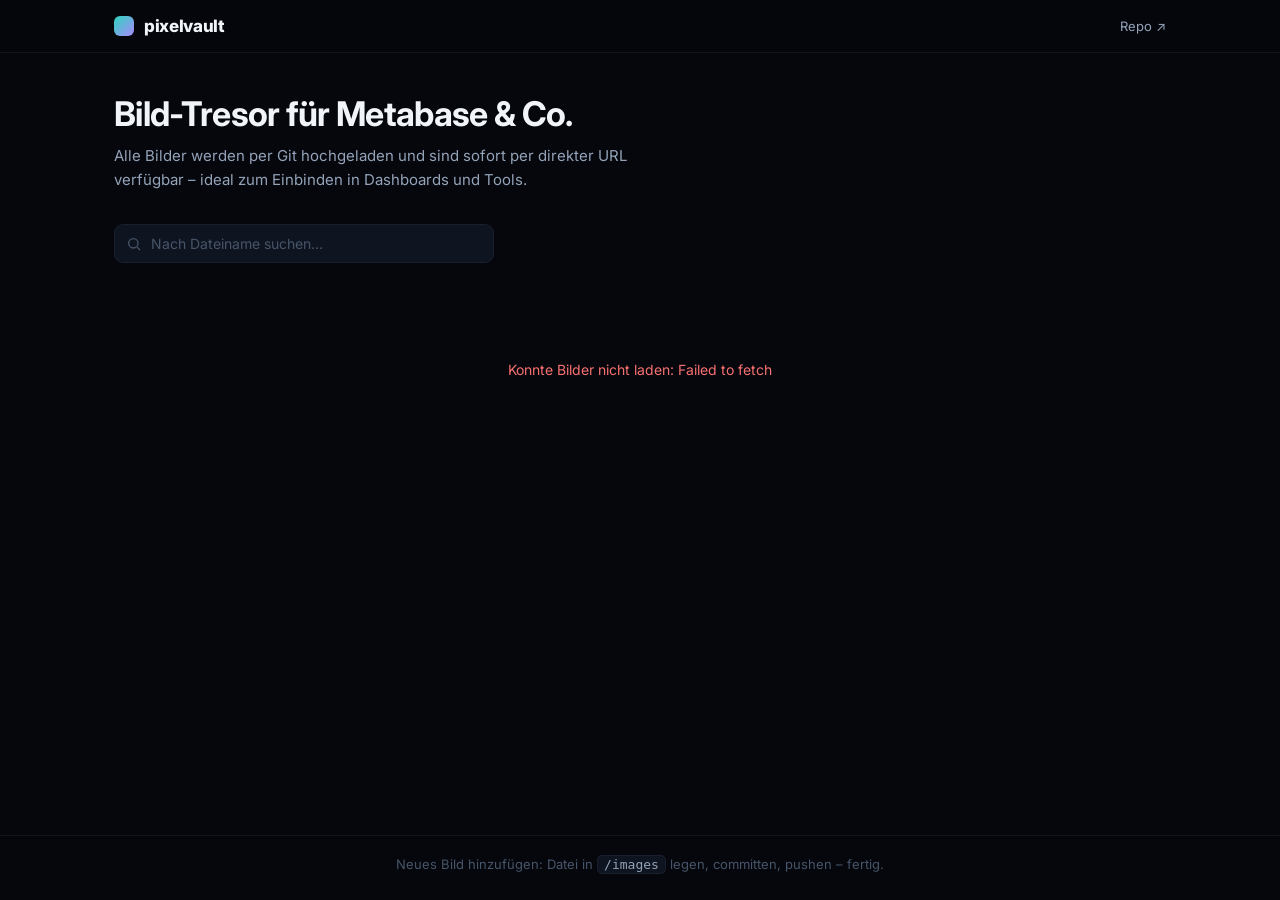
==== index.html @ 4d950f51 "Initial pixelvault gallery site" ====
<!doctype html>
<html lang="de">
<head>
<meta charset="utf-8">
<meta name="viewport" content="width=device-width, initial-scale=1">
<title>pixelvault</title>
<meta name="description" content="Private Bildergalerie zur Nutzung als Bild-CDN in Metabase & anderen Tools.">
<meta name="robots" content="noindex, nofollow">
<link rel="icon" href="data:,">
<link rel="preconnect" href="https://fonts.googleapis.com">
<link rel="preconnect" href="https://fonts.gstatic.com" crossorigin>
<link href="https://fonts.googleapis.com/css2?family=Inter:wght@400;500;600;700;800&display=swap" rel="stylesheet">
<link rel="stylesheet" href="style.css">
</head>
<body>
  <header class="topbar">
    <div class="topbar-inner">
      <div class="brand">
        <span class="brand-mark"></span>
        <span class="brand-name">pixelvault</span>
      </div>
      <a class="repo-link" href="https://github.com/Freemoser/pixelvault" target="_blank" rel="noopener">Repo &#8599;</a>
    </div>
  </header>

  <main>
    <section class="hero">
      <h1>Bild-Tresor f&uuml;r Metabase &amp; Co.</h1>
      <p class="hero-sub">Alle Bilder werden per Git hochgeladen und sind sofort per direkter URL verf&uuml;gbar &ndash; ideal zum Einbinden in Dashboards und Tools.</p>
    </section>

    <section class="toolbar">
      <div class="search-wrap">
        <svg class="search-icon" width="16" height="16" viewBox="0 0 24 24" fill="none" stroke="currentColor" stroke-width="2"><circle cx="11" cy="11" r="7"/><line x1="21" y1="21" x2="16.65" y2="16.65"/></svg>
        <input id="search" type="text" placeholder="Nach Dateiname suchen&hellip;" autocomplete="off">
      </div>
      <div class="stats" id="stats">l&auml;dt&hellip;</div>
    </section>

    <section id="grid" class="grid" aria-live="polite"></section>
    <p id="empty" class="empty hidden">Keine Bilder gefunden.</p>
    <p id="error" class="error hidden"></p>
  </main>

  <footer>
    <p>Neues Bild hinzuf&uuml;gen: Datei in <code>/images</code> legen, committen, pushen &ndash; fertig.</p>
  </footer>

  <div id="toast" class="toast"></div>

  <script src="script.js"></script>
</body>
</html>
---- style.css ----
:root {
  --bg-primary: #05070d;
  --bg-surface: #0a0e18;
  --bg-card: #0e1420;
  --bg-elevated: #151d2e;
  --text-primary: #f1f5f9;
  --text-secondary: #94a3b8;
  --text-muted: #64748b;
  --text-dim: #475569;
  --accent: #2dd4bf;
  --accent-bright: #5eead4;
  --accent-dim: #14b8a6;
  --accent-glow: rgba(45, 212, 191, 0.12);
  --violet: #a78bfa;
  --border: rgba(148, 163, 184, 0.08);
  --border-hover: rgba(45, 212, 191, 0.35);
  --radius: 12px;
}

* { box-sizing: border-box; }

html, body {
  margin: 0;
  padding: 0;
  background: var(--bg-primary);
  color: var(--text-primary);
  font-family: "Inter", -apple-system, "system-ui", "Segoe UI", sans-serif;
  -webkit-font-smoothing: antialiased;
}

body {
  min-height: 100vh;
  display: flex;
  flex-direction: column;
}

a { color: var(--accent); text-decoration: none; }
a:hover { color: var(--accent-bright); }

.topbar {
  position: sticky;
  top: 0;
  z-index: 10;
  background: rgba(5, 7, 13, 0.72);
  backdrop-filter: blur(10px);
  border-bottom: 1px solid var(--border);
}

.topbar-inner {
  max-width: 1100px;
  margin: 0 auto;
  padding: 16px 24px;
  display: flex;
  align-items: center;
  justify-content: space-between;
}

.brand { display: flex; align-items: center; gap: 10px; }
.brand-mark {
  width: 20px;
  height: 20px;
  border-radius: 6px;
  background: linear-gradient(135deg, var(--accent), var(--violet));
  flex-shrink: 0;
}
.brand-name { font-weight: 800; letter-spacing: -0.02em; font-size: 17px; }
.repo-link { font-size: 13px; color: var(--text-secondary); }
.repo-link:hover { color: var(--accent); }

main {
  flex: 1;
  max-width: 1100px;
  width: 100%;
  margin: 0 auto;
  padding: 40px 24px 24px;
}

.hero { margin-bottom: 32px; }
.hero h1 {
  font-size: clamp(24px, 4vw, 34px);
  font-weight: 700;
  letter-spacing: -0.02em;
  margin: 0 0 10px;
}
.hero-sub {
  color: var(--text-secondary);
  font-size: 15px;
  max-width: 560px;
  line-height: 1.6;
  margin: 0;
}

.toolbar {
  display: flex;
  align-items: center;
  justify-content: space-between;
  gap: 16px;
  margin-bottom: 24px;
  flex-wrap: wrap;
}

.search-wrap {
  position: relative;
  flex: 1;
  min-width: 220px;
  max-width: 380px;
}
.search-icon {
  position: absolute;
  left: 12px;
  top: 50%;
  transform: translateY(-50%);
  color: var(--text-dim);
}
#search {
  width: 100%;
  background: var(--bg-card);
  border: 1px solid var(--border);
  border-radius: 9px;
  padding: 10px 12px 10px 36px;
  color: var(--text-primary);
  font-size: 14px;
  font-family: inherit;
  transition: border-color 0.15s ease;
}
#search:focus {
  outline: none;
  border-color: var(--border-hover);
}
#search::placeholder { color: var(--text-dim); }

.stats { color: var(--text-muted); font-size: 13px; white-space: nowrap; }

.grid {
  display: grid;
  grid-template-columns: repeat(auto-fill, minmax(200px, 1fr));
  gap: 16px;
}

.card {
  background: var(--bg-card);
  border: 1px solid var(--border);
  border-radius: var(--radius);
  overflow: hidden;
  display: flex;
  flex-direction: column;
  transition: border-color 0.15s ease, transform 0.15s ease;
}
.card:hover {
  border-color: var(--border-hover);
  transform: translateY(-2px);
}

.card-thumb {
  aspect-ratio: 4 / 3;
  background:
    linear-gradient(45deg, var(--bg-elevated) 25%, transparent 25%) 0 0/16px 16px,
    linear-gradient(-45deg, var(--bg-elevated) 25%, transparent 25%) 0 0/16px 16px,
    linear-gradient(45deg, transparent 75%, var(--bg-elevated) 75%) 0 0/16px 16px,
    linear-gradient(-45deg, transparent 75%, var(--bg-elevated) 75%) 0 0/16px 16px,
    var(--bg-surface);
  display: flex;
  align-items: center;
  justify-content: center;
  overflow: hidden;
}
.card-thumb img {
  width: 100%;
  height: 100%;
  object-fit: contain;
  display: block;
}

.card-body {
  padding: 10px 12px;
  display: flex;
  align-items: center;
  gap: 8px;
  border-top: 1px solid var(--border);
}
.card-name {
  flex: 1;
  min-width: 0;
  font-size: 12.5px;
  color: var(--text-secondary);
  white-space: nowrap;
  overflow: hidden;
  text-overflow: ellipsis;
  font-family: ui-monospace, "SF Mono", Menlo, monospace;
}
.card-copy {
  flex-shrink: 0;
  background: var(--bg-elevated);
  border: 1px solid var(--border);
  color: var(--text-primary);
  border-radius: 7px;
  padding: 6px 10px;
  font-size: 12px;
  font-weight: 600;
  cursor: pointer;
  font-family: inherit;
  transition: background 0.15s ease, border-color 0.15s ease, color 0.15s ease;
}
.card-copy:hover {
  border-color: var(--border-hover);
  color: var(--accent-bright);
}
.card-copy.copied {
  background: var(--accent-glow);
  border-color: var(--accent);
  color: var(--accent-bright);
}

.empty, .error {
  text-align: center;
  color: var(--text-muted);
  padding: 60px 0;
  font-size: 14px;
}
.error { color: #f87171; }
.hidden { display: none; }

footer {
  border-top: 1px solid var(--border);
  padding: 20px 24px 28px;
  text-align: center;
}
footer p {
  color: var(--text-dim);
  font-size: 13px;
  margin: 0;
}
footer code {
  background: var(--bg-card);
  border: 1px solid var(--border);
  border-radius: 5px;
  padding: 1px 6px;
  font-family: ui-monospace, "SF Mono", Menlo, monospace;
  color: var(--text-secondary);
}

.toast {
  position: fixed;
  bottom: 24px;
  left: 50%;
  transform: translate(-50%, 16px);
  background: var(--bg-elevated);
  border: 1px solid var(--border-hover);
  color: var(--text-primary);
  padding: 10px 18px;
  border-radius: 9px;
  font-size: 13px;
  font-weight: 500;
  opacity: 0;
  pointer-events: none;
  transition: opacity 0.2s ease, transform 0.2s ease;
  box-shadow: 0 8px 24px rgba(0,0,0,0.4);
}
.toast.show {
  opacity: 1;
  transform: translate(-50%, 0);
}
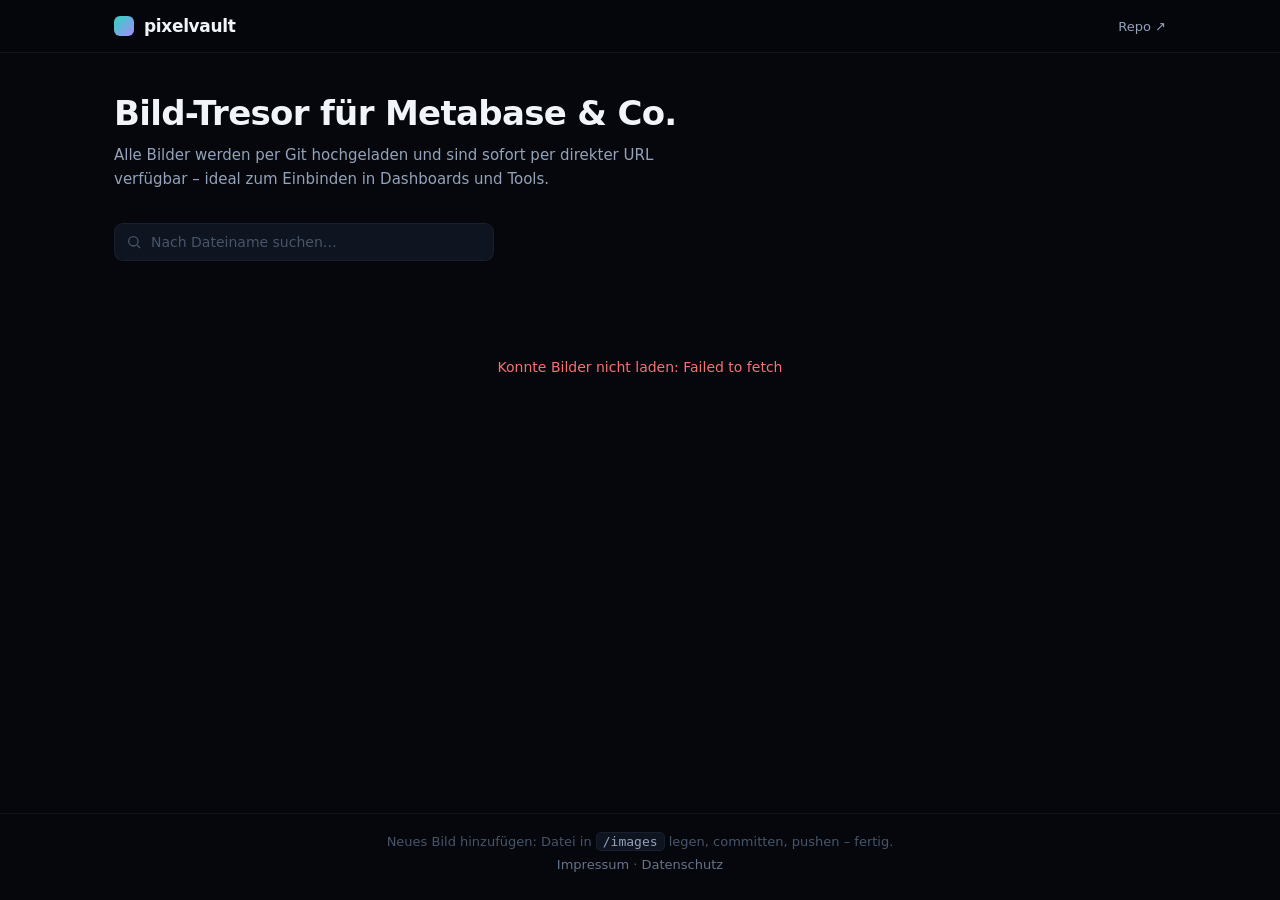
==== commit 2b542295: "Favicon, legal pages, no Google Fonts, and a check that keeps it that way The site had no favicon: t" ====
--- a/index.html
+++ b/index.html
@@ -5,11 +5,17 @@
 <meta name="viewport" content="width=device-width, initial-scale=1">
 <title>pixelvault</title>
 <meta name="description" content="Private Bildergalerie zur Nutzung als Bild-CDN in Metabase & anderen Tools.">
-<meta name="robots" content="noindex, nofollow">
-<link rel="icon" href="data:,">
-<link rel="preconnect" href="https://fonts.googleapis.com">
-<link rel="preconnect" href="https://fonts.gstatic.com" crossorigin>
-<link href="https://fonts.googleapis.com/css2?family=Inter:wght@400;500;600;700;800&display=swap" rel="stylesheet">
+<meta name="robots" content="noindex, nofollow, noarchive, noimageindex, nosnippet">
+<meta name="googlebot" content="noindex, nofollow, noarchive, noimageindex, nosnippet">
+<link rel="icon" href="favicon.svg" type="image/svg+xml">
+<link rel="icon" href="favicon-96.png" sizes="96x96" type="image/png">
+<link rel="icon" href="favicon-32.png" sizes="32x32" type="image/png">
+<link rel="icon" href="favicon.ico" sizes="48x48">
+<link rel="apple-touch-icon" href="apple-touch-icon.png">
+<!-- Keine Schrift vom Google-Fonts-Server: Das übertrug bei jedem Aufruf die
+     IP-Adresse ohne Einwilligung an Google. Die Schriftliste in style.css nimmt
+     Inter, wenn lokal installiert, sonst die Systemschrift. -->
+
 <link rel="stylesheet" href="style.css">
 </head>
 <body>
@@ -19,7 +25,7 @@
         <span class="brand-mark"></span>
         <span class="brand-name">pixelvault</span>
       </div>
-      <a class="repo-link" href="https://github.com/Freemoser/pixelvault" target="_blank" rel="noopener">Repo &#8599;</a>
+      <a class="repo-link" href="https://github.com/freimoser/pixelvault" target="_blank" rel="noopener">Repo &#8599;</a>
     </div>
   </header>
 
@@ -44,10 +50,16 @@
 
   <footer>
     <p>Neues Bild hinzuf&uuml;gen: Datei in <code>/images</code> legen, committen, pushen &ndash; fertig.</p>
+    <p class="legal"><a href="impressum.html">Impressum</a> &middot; <a href="datenschutz.html">Datenschutz</a></p>
   </footer>
 
   <div id="toast" class="toast"></div>
 
+  <div id="lightbox" class="lightbox">
+    <button class="lightbox-close" id="lightbox-close" type="button" aria-label="Schlie&szlig;en">&times;</button>
+    <img id="lightbox-img" src="" alt="">
+  </div>
+
   <script src="script.js"></script>
 </body>
 </html>
--- a/style.css
+++ b/style.css
@@ -260,3 +260,100 @@
   opacity: 1;
   transform: translate(-50%, 0);
 }
+
+.card-thumb { cursor: zoom-in; }
+
+.lightbox {
+  position: fixed;
+  inset: 0;
+  z-index: 100;
+  background: rgba(5, 7, 13, 0.92);
+  backdrop-filter: blur(6px);
+  display: flex;
+  align-items: center;
+  justify-content: center;
+  padding: 40px;
+  opacity: 0;
+  visibility: hidden;
+  pointer-events: none;
+  /* visibility flips instantly (0s); only the delay differs, so the panel is
+     never dependent on a transition actually running to become visible. */
+  transition: opacity 0.18s ease, visibility 0s linear 0.18s;
+}
+.lightbox.show {
+  opacity: 1;
+  visibility: visible;
+  pointer-events: auto;
+  transition: opacity 0.18s ease, visibility 0s linear 0s;
+}
+.lightbox img {
+  max-width: 100%;
+  max-height: 100%;
+  border-radius: 8px;
+  box-shadow: 0 20px 60px rgba(0, 0, 0, 0.5);
+}
+.lightbox-close {
+  position: absolute;
+  top: 20px;
+  right: 24px;
+  width: 40px;
+  height: 40px;
+  border-radius: 50%;
+  background: var(--bg-elevated);
+  border: 1px solid var(--border);
+  color: var(--text-primary);
+  font-size: 24px;
+  line-height: 1;
+  cursor: pointer;
+  display: flex;
+  align-items: center;
+  justify-content: center;
+  transition: border-color 0.15s ease, color 0.15s ease;
+}
+.lightbox-close:hover {
+  border-color: var(--border-hover);
+  color: var(--accent-bright);
+}
+
+/* --- Rechtsseiten & Footer-Links ----------------------------------------- */
+footer p.legal { margin-top: 8px; }
+footer p.legal a { color: var(--text-muted); }
+footer p.legal a:hover { color: var(--accent); }
+
+.doc { max-width: 680px; }
+.doc h1 {
+  font-size: clamp(24px, 4vw, 30px);
+  font-weight: 700;
+  letter-spacing: -0.02em;
+  margin: 0 0 24px;
+}
+.doc h2 {
+  font-size: 16px;
+  font-weight: 600;
+  margin: 28px 0 8px;
+  color: var(--text-primary);
+}
+.doc p, .doc li {
+  color: var(--text-secondary);
+  font-size: 14.5px;
+  line-height: 1.7;
+  margin: 0 0 10px;
+}
+.doc ul { padding-left: 20px; margin: 0 0 10px; }
+.doc .summary {
+  background: var(--bg-card);
+  border: 1px solid var(--border);
+  border-left: 3px solid var(--accent);
+  border-radius: 9px;
+  padding: 14px 16px;
+  margin-bottom: 8px;
+}
+.doc .summary p { margin: 0; color: var(--text-primary); }
+.doc .stand { color: var(--text-dim); font-size: 12.5px; margin-top: 32px; }
+.back-link { display: inline-block; font-size: 13px; color: var(--text-secondary); margin-bottom: 20px; }
+.back-link:hover { color: var(--accent); }
+
+/* Abschnittsnummern per Zähler, nie von Hand: Kommt ein Abschnitt dazu oder
+   fällt weg, stimmt die Zählung trotzdem. */
+.doc.numbered { counter-reset: abschnitt; }
+.doc.numbered h2::before { counter-increment: abschnitt; content: counter(abschnitt) ". "; }
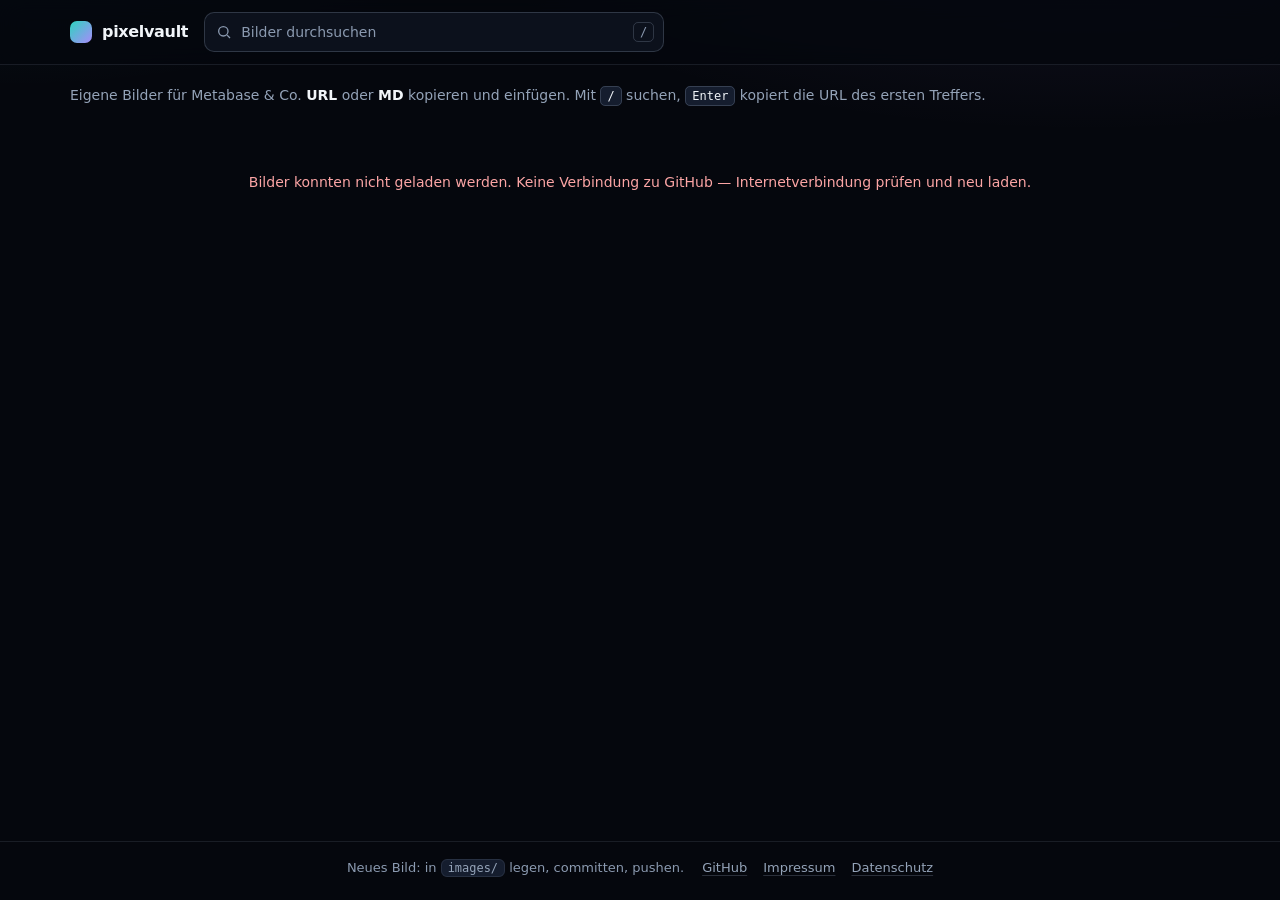
==== commit dc88fe96: "Simplify and redesign the gallery, and fix the SEO audit findings Redesign, without dropping a funct" ====
--- a/index.html
+++ b/index.html
@@ -4,62 +4,74 @@
 <meta charset="utf-8">
 <meta name="viewport" content="width=device-width, initial-scale=1">
 <title>pixelvault</title>
-<meta name="description" content="Private Bildergalerie zur Nutzung als Bild-CDN in Metabase & anderen Tools.">
+<meta name="description" content="Private Bildergalerie: eigene Bilder als URL oder Markdown kopieren und in Metabase & anderen Tools einbinden.">
 <meta name="robots" content="noindex, nofollow, noarchive, noimageindex, nosnippet">
 <meta name="googlebot" content="noindex, nofollow, noarchive, noimageindex, nosnippet">
+<meta name="theme-color" content="#05070d">
 <link rel="icon" href="favicon.svg" type="image/svg+xml">
 <link rel="icon" href="favicon-96.png" sizes="96x96" type="image/png">
 <link rel="icon" href="favicon-32.png" sizes="32x32" type="image/png">
 <link rel="icon" href="favicon.ico" sizes="48x48">
 <link rel="apple-touch-icon" href="apple-touch-icon.png">
+<!-- Die Bildliste kommt von api.github.com (per fetch, daher crossorigin), die
+     Großansicht von raw.githubusercontent.com. Die Verbindung vorab aufzubauen
+     spart laut Lighthouse rund 300 ms. -->
+<link rel="preconnect" href="https://api.github.com" crossorigin>
+<link rel="preconnect" href="https://raw.githubusercontent.com">
 <!-- Keine Schrift vom Google-Fonts-Server: Das übertrug bei jedem Aufruf die
-     IP-Adresse ohne Einwilligung an Google. Die Schriftliste in style.css nimmt
-     Inter, wenn lokal installiert, sonst die Systemschrift. -->
-
-<link rel="stylesheet" href="style.css">
+     IP-Adresse ohne Einwilligung an Google. Die Schriftliste nimmt Inter, wenn
+     lokal installiert, sonst die Systemschrift. -->
+<link rel="stylesheet" href="style.css?v=dev">
 </head>
 <body>
-  <header class="topbar">
-    <div class="topbar-inner">
-      <div class="brand">
-        <span class="brand-mark"></span>
-        <span class="brand-name">pixelvault</span>
-      </div>
-      <a class="repo-link" href="https://github.com/freimoser/pixelvault" target="_blank" rel="noopener">Repo &#8599;</a>
+  <header class="bar">
+    <div class="bar-inner">
+      <a class="brand" href="./">
+        <span class="brand-mark" aria-hidden="true"></span>
+        <h1 class="brand-name">pixelvault</h1>
+      </a>
+      <label class="search">
+        <svg width="16" height="16" viewBox="0 0 24 24" fill="none" stroke="currentColor" stroke-width="2" aria-hidden="true"><circle cx="11" cy="11" r="7"/><line x1="21" y1="21" x2="16.65" y2="16.65"/></svg>
+        <input id="search" type="search" placeholder="Bilder durchsuchen" aria-label="Bilder nach Dateiname durchsuchen" autocomplete="off" spellcheck="false">
+        <kbd aria-hidden="true">/</kbd>
+      </label>
+      <span class="count" id="stats" aria-live="polite">lädt …</span>
     </div>
   </header>
 
   <main>
-    <section class="hero">
-      <h1>Bild-Tresor f&uuml;r Metabase &amp; Co.</h1>
-      <p class="hero-sub">Alle Bilder werden per Git hochgeladen und sind sofort per direkter URL verf&uuml;gbar &ndash; ideal zum Einbinden in Dashboards und Tools.</p>
-    </section>
-
-    <section class="toolbar">
-      <div class="search-wrap">
-        <svg class="search-icon" width="16" height="16" viewBox="0 0 24 24" fill="none" stroke="currentColor" stroke-width="2"><circle cx="11" cy="11" r="7"/><line x1="21" y1="21" x2="16.65" y2="16.65"/></svg>
-        <input id="search" type="text" placeholder="Nach Dateiname suchen&hellip;" autocomplete="off">
-      </div>
-      <div class="stats" id="stats">l&auml;dt&hellip;</div>
-    </section>
-
-    <section id="grid" class="grid" aria-live="polite"></section>
-    <p id="empty" class="empty hidden">Keine Bilder gefunden.</p>
-    <p id="error" class="error hidden"></p>
+    <p class="intro">Eigene Bilder für Metabase &amp; Co. <b>URL</b> oder <b>MD</b> kopieren und einfügen. Mit <kbd>/</kbd> suchen, <kbd>Enter</kbd> kopiert die URL des ersten Treffers.</p>
+    <section id="grid" class="grid" aria-label="Bilder"></section>
+    <p id="empty" class="empty" hidden>Keine Bilder gefunden.</p>
+    <p id="error" class="error" hidden></p>
   </main>
 
-  <footer>
-    <p>Neues Bild hinzuf&uuml;gen: Datei in <code>/images</code> legen, committen, pushen &ndash; fertig.</p>
-    <p class="legal"><a href="impressum.html">Impressum</a> &middot; <a href="datenschutz.html">Datenschutz</a></p>
+  <footer class="site-footer">
+    <span>Neues Bild: in <code>images/</code> legen, committen, pushen.</span>
+    <nav>
+      <a href="https://github.com/freimoser/pixelvault" rel="noopener">GitHub</a>
+      <a href="impressum.html">Impressum</a>
+      <a href="datenschutz.html">Datenschutz</a>
+    </nav>
   </footer>
 
-  <div id="toast" class="toast"></div>
-
-  <div id="lightbox" class="lightbox">
-    <button class="lightbox-close" id="lightbox-close" type="button" aria-label="Schlie&szlig;en">&times;</button>
-    <img id="lightbox-img" src="" alt="">
+  <div id="lightbox" class="lightbox" role="dialog" aria-modal="true" aria-labelledby="lb-name">
+    <div class="lb-panel">
+      <img id="lightbox-img" alt="">
+      <div class="lb-bar">
+        <div class="lb-meta">
+          <span id="lb-name" class="name"></span>
+          <span id="lb-size" class="size"></span>
+        </div>
+        <button id="lb-url" class="act" type="button">URL kopieren</button>
+        <button id="lb-md" class="act" type="button">MD kopieren</button>
+        <button id="lightbox-close" class="icon-btn" type="button" aria-label="Schließen">&times;</button>
+      </div>
+    </div>
   </div>
 
-  <script src="script.js"></script>
+  <div id="toast" class="toast" role="status" aria-live="polite"></div>
+
+  <script src="script.js?v=dev"></script>
 </body>
 </html>
--- a/style.css
+++ b/style.css
@@ -1,359 +1,426 @@
+/*
+ * pixelvault — eine Seite, ein Zweck: Bild finden, Adresse kopieren.
+ *
+ * Farben aus dem freimoser.de-Thema. Jeder Textfarbton ist gegen alle drei
+ * Hintergründe (Seite, Karte, Knopf) auf mindestens 4,5:1 geprüft; --line
+ * ist ausschließlich für Rahmen da, nie für Text.
+ */
 :root {
-  --bg-primary: #05070d;
-  --bg-surface: #0a0e18;
-  --bg-card: #0e1420;
-  --bg-elevated: #151d2e;
-  --text-primary: #f1f5f9;
-  --text-secondary: #94a3b8;
-  --text-muted: #64748b;
-  --text-dim: #475569;
-  --accent: #2dd4bf;
-  --accent-bright: #5eead4;
-  --accent-dim: #14b8a6;
-  --accent-glow: rgba(45, 212, 191, 0.12);
+  --bg: #05070d;
+  --card: #0c111c;
+  --raised: #151d2e;
+  --text: #f1f5f9;          /* 18,4:1 */
+  --text-2: #94a3b8;        /*  7,9:1 */
+  --muted: #8b9ab0;         /*  7,0:1 — ersetzt #64748b (4,2:1) und #475569 (2,7:1) */
+  --line: rgba(148, 163, 184, 0.14);
+  --line-strong: rgba(148, 163, 184, 0.26);
+  --accent: #2dd4bf;        /* 10,8:1 */
+  --accent-soft: rgba(45, 212, 191, 0.12);
   --violet: #a78bfa;
-  --border: rgba(148, 163, 184, 0.08);
-  --border-hover: rgba(45, 212, 191, 0.35);
-  --radius: 12px;
+  --warn: #fbbf24;          /* 12,1:1 */
+  --radius: 14px;
+  --font: "Inter", -apple-system, system-ui, "Segoe UI", Roboto, sans-serif;
+  --mono: ui-monospace, "SF Mono", Menlo, Consolas, monospace;
 }
 
 * { box-sizing: border-box; }
 
-html, body {
+html { color-scheme: dark; }
+body {
   margin: 0;
-  padding: 0;
-  background: var(--bg-primary);
-  color: var(--text-primary);
-  font-family: "Inter", -apple-system, "system-ui", "Segoe UI", sans-serif;
+  min-height: 100vh;
+  display: flex;
+  flex-direction: column;
+  background:
+    radial-gradient(1100px 420px at 85% -120px, rgba(167, 139, 250, 0.10), transparent 60%),
+    radial-gradient(900px 380px at 0% -140px, rgba(45, 212, 191, 0.10), transparent 60%),
+    var(--bg);
+  color: var(--text);
+  font: 15px/1.5 var(--font);
   -webkit-font-smoothing: antialiased;
 }
 
-body {
-  min-height: 100vh;
-  display: flex;
-  flex-direction: column;
-}
-
-a { color: var(--accent); text-decoration: none; }
-a:hover { color: var(--accent-bright); }
-
-.topbar {
+a { color: var(--accent); }
+a:hover { color: #5eead4; }
+code {
+  font-family: var(--mono);
+  font-size: 0.92em;
+  background: var(--raised);
+  border: 1px solid var(--line);
+  border-radius: 6px;
+  padding: 1px 6px;
+  color: var(--text-2);
+}
+[hidden] { display: none !important; }
+
+:focus-visible {
+  outline: 2px solid var(--accent);
+  outline-offset: 2px;
+  border-radius: 8px;
+}
+
+/* --- Kopfleiste: Marke, Suche, Zähler in einer Zeile ------------------ */
+.bar {
   position: sticky;
   top: 0;
   z-index: 10;
-  background: rgba(5, 7, 13, 0.72);
-  backdrop-filter: blur(10px);
-  border-bottom: 1px solid var(--border);
-}
-
-.topbar-inner {
-  max-width: 1100px;
+  background: rgba(5, 7, 13, 0.78);
+  backdrop-filter: blur(12px);
+  -webkit-backdrop-filter: blur(12px);
+  border-bottom: 1px solid var(--line);
+}
+.bar-inner {
+  max-width: 1180px;
   margin: 0 auto;
-  padding: 16px 24px;
-  display: flex;
-  align-items: center;
-  justify-content: space-between;
-}
-
-.brand { display: flex; align-items: center; gap: 10px; }
+  padding: 12px 20px;
+  display: flex;
+  align-items: center;
+  gap: 16px;
+}
+.brand {
+  display: flex;
+  align-items: center;
+  gap: 10px;
+  color: var(--text);
+  text-decoration: none;
+  flex-shrink: 0;
+}
+.brand:hover { color: var(--text); }
 .brand-mark {
-  width: 20px;
-  height: 20px;
-  border-radius: 6px;
+  width: 22px;
+  height: 22px;
+  border-radius: 7px;
   background: linear-gradient(135deg, var(--accent), var(--violet));
-  flex-shrink: 0;
-}
-.brand-name { font-weight: 800; letter-spacing: -0.02em; font-size: 17px; }
-.repo-link { font-size: 13px; color: var(--text-secondary); }
-.repo-link:hover { color: var(--accent); }
-
-main {
-  flex: 1;
-  max-width: 1100px;
-  width: 100%;
-  margin: 0 auto;
-  padding: 40px 24px 24px;
-}
-
-.hero { margin-bottom: 32px; }
-.hero h1 {
-  font-size: clamp(24px, 4vw, 34px);
-  font-weight: 700;
+}
+.brand-name {
+  margin: 0;
+  font-size: 16px;
+  font-weight: 750;
   letter-spacing: -0.02em;
-  margin: 0 0 10px;
-}
-.hero-sub {
-  color: var(--text-secondary);
-  font-size: 15px;
-  max-width: 560px;
-  line-height: 1.6;
-  margin: 0;
-}
-
-.toolbar {
-  display: flex;
-  align-items: center;
-  justify-content: space-between;
-  gap: 16px;
-  margin-bottom: 24px;
-  flex-wrap: wrap;
-}
-
-.search-wrap {
+}
+
+.search {
   position: relative;
   flex: 1;
-  min-width: 220px;
-  max-width: 380px;
-}
-.search-icon {
+  max-width: 460px;
+}
+.search svg {
   position: absolute;
   left: 12px;
   top: 50%;
   transform: translateY(-50%);
-  color: var(--text-dim);
-}
-#search {
+  color: var(--muted);
+  pointer-events: none;
+}
+.search input {
   width: 100%;
-  background: var(--bg-card);
-  border: 1px solid var(--border);
-  border-radius: 9px;
-  padding: 10px 12px 10px 36px;
-  color: var(--text-primary);
+  height: 40px;
+  padding: 0 40px 0 36px;
+  background: var(--card);
+  border: 1px solid var(--line-strong);
+  border-radius: 10px;
+  color: var(--text);
+  font: inherit;
   font-size: 14px;
-  font-family: inherit;
-  transition: border-color 0.15s ease;
-}
-#search:focus {
-  outline: none;
-  border-color: var(--border-hover);
-}
-#search::placeholder { color: var(--text-dim); }
-
-.stats { color: var(--text-muted); font-size: 13px; white-space: nowrap; }
+  transition: border-color 0.15s, background 0.15s;
+}
+.search input::placeholder { color: var(--muted); }
+.search input:focus { outline: none; border-color: var(--accent); background: #0e1522; }
+.search input::-webkit-search-cancel-button { display: none; }
+.search kbd {
+  position: absolute;
+  right: 10px;
+  top: 50%;
+  transform: translateY(-50%);
+  font: 12px/1 var(--mono);
+  color: var(--muted);
+  border: 1px solid var(--line-strong);
+  border-radius: 5px;
+  padding: 3px 6px;
+}
+.search input:focus ~ kbd { display: none; }
+
+.count {
+  margin-left: auto;
+  color: var(--muted);
+  font-size: 13px;
+  white-space: nowrap;
+  font-variant-numeric: tabular-nums;
+}
+
+/* --- Inhalt ------------------------------------------------------------- */
+main {
+  flex: 1;
+  width: 100%;
+  max-width: 1180px;
+  margin: 0 auto;
+  padding: 20px 20px 32px;
+}
+.intro {
+  margin: 0 0 18px;
+  color: var(--text-2);
+  font-size: 14px;
+}
+.intro b { color: var(--text); font-weight: 600; }
 
 .grid {
   display: grid;
-  grid-template-columns: repeat(auto-fill, minmax(200px, 1fr));
-  gap: 16px;
+  grid-template-columns: repeat(auto-fill, minmax(190px, 1fr));
+  gap: 14px;
 }
 
 .card {
-  background: var(--bg-card);
-  border: 1px solid var(--border);
+  display: flex;
+  flex-direction: column;
+  background: var(--card);
+  border: 1px solid var(--line);
   border-radius: var(--radius);
   overflow: hidden;
-  display: flex;
-  flex-direction: column;
-  transition: border-color 0.15s ease, transform 0.15s ease;
-}
-.card:hover {
-  border-color: var(--border-hover);
-  transform: translateY(-2px);
-}
-
-.card-thumb {
-  aspect-ratio: 4 / 3;
+  transition: border-color 0.15s, transform 0.15s;
+}
+.card:hover { border-color: var(--line-strong); }
+
+.thumb {
+  all: unset;
+  display: block;
+  aspect-ratio: 16 / 10;
+  cursor: zoom-in;
+  /* Schachbrett zeigt, wo ein PNG transparent ist. */
   background:
-    linear-gradient(45deg, var(--bg-elevated) 25%, transparent 25%) 0 0/16px 16px,
-    linear-gradient(-45deg, var(--bg-elevated) 25%, transparent 25%) 0 0/16px 16px,
-    linear-gradient(45deg, transparent 75%, var(--bg-elevated) 75%) 0 0/16px 16px,
-    linear-gradient(-45deg, transparent 75%, var(--bg-elevated) 75%) 0 0/16px 16px,
-    var(--bg-surface);
-  display: flex;
-  align-items: center;
-  justify-content: center;
-  overflow: hidden;
-}
-.card-thumb img {
+    conic-gradient(#121a28 25%, #0c111c 0 50%, #121a28 0 75%, #0c111c 0) 0 0 / 14px 14px;
+}
+.thumb img {
   width: 100%;
   height: 100%;
   object-fit: contain;
   display: block;
-}
-
-.card-body {
-  padding: 10px 12px;
+  transition: transform 0.25s ease;
+}
+.card:hover .thumb img { transform: scale(1.02); }
+.thumb:focus-visible { outline-offset: -2px; border-radius: 0; }
+
+.card-foot {
   display: flex;
   align-items: center;
   gap: 8px;
-  border-top: 1px solid var(--border);
-}
-.card-name {
-  flex: 1;
-  min-width: 0;
-  font-size: 12.5px;
-  color: var(--text-secondary);
+  padding: 10px 10px 10px 12px;
+  border-top: 1px solid var(--line);
+}
+.meta { flex: 1; min-width: 0; }
+.name {
+  display: block;
+  font: 12.5px/1.35 var(--mono);
+  color: var(--text-2);
   white-space: nowrap;
   overflow: hidden;
   text-overflow: ellipsis;
-  font-family: ui-monospace, "SF Mono", Menlo, monospace;
-}
-.card-copy {
-  flex-shrink: 0;
-  background: var(--bg-elevated);
-  border: 1px solid var(--border);
-  color: var(--text-primary);
-  border-radius: 7px;
-  padding: 6px 10px;
-  font-size: 12px;
-  font-weight: 600;
+}
+.size {
+  font-size: 11.5px;
+  color: var(--muted);
+  font-variant-numeric: tabular-nums;
+}
+/* Bernstein statt Rot: ein großes Bild ist ein Hinweis, kein Fehler. */
+.size.heavy { color: var(--warn); cursor: help; }
+
+.act {
+  appearance: none;
+  height: 30px;
+  padding: 0 10px;
+  border-radius: 8px;
+  border: 1px solid var(--line-strong);
+  background: var(--raised);
+  color: var(--text);
+  font: 600 12px/1 var(--font);
+  letter-spacing: 0.02em;
   cursor: pointer;
-  font-family: inherit;
-  transition: background 0.15s ease, border-color 0.15s ease, color 0.15s ease;
-}
-.card-copy:hover {
-  border-color: var(--border-hover);
-  color: var(--accent-bright);
-}
-.card-copy.copied {
-  background: var(--accent-glow);
-  border-color: var(--accent);
-  color: var(--accent-bright);
-}
+  transition: border-color 0.15s, color 0.15s, background 0.15s;
+}
+.act:hover { border-color: var(--accent); color: #5eead4; }
+.act.copied { background: var(--accent-soft); border-color: var(--accent); color: #5eead4; }
 
 .empty, .error {
+  margin: 48px 0;
   text-align: center;
-  color: var(--text-muted);
-  padding: 60px 0;
+  color: var(--text-2);
   font-size: 14px;
 }
-.error { color: #f87171; }
-.hidden { display: none; }
-
-footer {
-  border-top: 1px solid var(--border);
-  padding: 20px 24px 28px;
-  text-align: center;
-}
-footer p {
-  color: var(--text-dim);
+.error { color: #fca5a5; }
+
+/* --- Fuß ---------------------------------------------------------------- */
+.site-footer {
+  border-top: 1px solid var(--line);
+  padding: 16px 20px 22px;
+  display: flex;
+  flex-wrap: wrap;
+  gap: 8px 18px;
+  justify-content: center;
+  align-items: center;
   font-size: 13px;
-  margin: 0;
-}
-footer code {
-  background: var(--bg-card);
-  border: 1px solid var(--border);
-  border-radius: 5px;
-  padding: 1px 6px;
-  font-family: ui-monospace, "SF Mono", Menlo, monospace;
-  color: var(--text-secondary);
-}
-
-.toast {
-  position: fixed;
-  bottom: 24px;
-  left: 50%;
-  transform: translate(-50%, 16px);
-  background: var(--bg-elevated);
-  border: 1px solid var(--border-hover);
-  color: var(--text-primary);
-  padding: 10px 18px;
-  border-radius: 9px;
-  font-size: 13px;
-  font-weight: 500;
-  opacity: 0;
-  pointer-events: none;
-  transition: opacity 0.2s ease, transform 0.2s ease;
-  box-shadow: 0 8px 24px rgba(0,0,0,0.4);
-}
-.toast.show {
-  opacity: 1;
-  transform: translate(-50%, 0);
-}
-
-.card-thumb { cursor: zoom-in; }
-
+  color: var(--muted);
+}
+.site-footer nav { display: flex; gap: 16px; }
+.site-footer a { color: var(--text-2); text-decoration: underline; text-underline-offset: 3px; text-decoration-color: var(--line-strong); }
+.site-footer a:hover { color: var(--accent); text-decoration-color: currentColor; }
+
+/* --- Großansicht ------------------------------------------------------- */
 .lightbox {
   position: fixed;
   inset: 0;
   z-index: 100;
-  background: rgba(5, 7, 13, 0.92);
+  display: flex;
+  align-items: center;
+  justify-content: center;
+  padding: 24px;
+  background: rgba(3, 5, 10, 0.9);
   backdrop-filter: blur(6px);
-  display: flex;
-  align-items: center;
-  justify-content: center;
-  padding: 40px;
+  -webkit-backdrop-filter: blur(6px);
   opacity: 0;
   visibility: hidden;
   pointer-events: none;
-  /* visibility flips instantly (0s); only the delay differs, so the panel is
-     never dependent on a transition actually running to become visible. */
-  transition: opacity 0.18s ease, visibility 0s linear 0.18s;
+  /* Sichtbarkeit schaltet ohne Dauer um — nur die Verzögerung unterscheidet
+     sich. So hängt das Sichtbarwerden nie daran, dass eine Animation läuft. */
+  transition: opacity 0.16s ease, visibility 0s linear 0.16s;
 }
 .lightbox.show {
   opacity: 1;
   visibility: visible;
   pointer-events: auto;
-  transition: opacity 0.18s ease, visibility 0s linear 0s;
-}
-.lightbox img {
+  transition: opacity 0.16s ease, visibility 0s linear 0s;
+}
+.lb-panel {
+  display: flex;
+  flex-direction: column;
+  max-width: min(1100px, 100%);
+  max-height: 100%;
+  background: var(--card);
+  border: 1px solid var(--line-strong);
+  border-radius: 16px;
+  overflow: hidden;
+  box-shadow: 0 24px 80px rgba(0, 0, 0, 0.6);
+}
+.lb-panel img {
+  display: block;
   max-width: 100%;
-  max-height: 100%;
+  max-height: calc(100vh - 140px);
+  object-fit: contain;
+  background: conic-gradient(#121a28 25%, #0c111c 0 50%, #121a28 0 75%, #0c111c 0) 0 0 / 16px 16px;
+}
+.lb-bar {
+  display: flex;
+  align-items: center;
+  gap: 8px;
+  padding: 10px 12px 10px 14px;
+  border-top: 1px solid var(--line);
+}
+.lb-meta { flex: 1; min-width: 0; }
+.icon-btn {
+  appearance: none;
+  width: 32px;
+  height: 30px;
   border-radius: 8px;
-  box-shadow: 0 20px 60px rgba(0, 0, 0, 0.5);
-}
-.lightbox-close {
-  position: absolute;
-  top: 20px;
-  right: 24px;
-  width: 40px;
-  height: 40px;
-  border-radius: 50%;
-  background: var(--bg-elevated);
-  border: 1px solid var(--border);
-  color: var(--text-primary);
-  font-size: 24px;
+  border: 1px solid var(--line-strong);
+  background: transparent;
+  color: var(--text-2);
+  font-size: 20px;
   line-height: 1;
   cursor: pointer;
-  display: flex;
-  align-items: center;
-  justify-content: center;
-  transition: border-color 0.15s ease, color 0.15s ease;
-}
-.lightbox-close:hover {
-  border-color: var(--border-hover);
-  color: var(--accent-bright);
-}
-
-/* --- Rechtsseiten & Footer-Links ----------------------------------------- */
-footer p.legal { margin-top: 8px; }
-footer p.legal a { color: var(--text-muted); }
-footer p.legal a:hover { color: var(--accent); }
-
-.doc { max-width: 680px; }
-.doc h1 {
-  font-size: clamp(24px, 4vw, 30px);
-  font-weight: 700;
-  letter-spacing: -0.02em;
-  margin: 0 0 24px;
-}
-.doc h2 {
-  font-size: 16px;
-  font-weight: 600;
-  margin: 28px 0 8px;
-  color: var(--text-primary);
-}
-.doc p, .doc li {
-  color: var(--text-secondary);
-  font-size: 14.5px;
-  line-height: 1.7;
-  margin: 0 0 10px;
-}
-.doc ul { padding-left: 20px; margin: 0 0 10px; }
+}
+.icon-btn:hover { color: var(--text); border-color: var(--text-2); }
+
+/* --- Rückmeldung ------------------------------------------------------- */
+.toast {
+  position: fixed;
+  left: 50%;
+  bottom: 22px;
+  z-index: 200;
+  transform: translate(-50%, 12px);
+  max-width: calc(100vw - 32px);
+  padding: 10px 16px;
+  border-radius: 10px;
+  border: 1px solid var(--accent);
+  background: #0f1a24;
+  color: var(--text);
+  font-size: 13.5px;
+  box-shadow: 0 10px 30px rgba(0, 0, 0, 0.45);
+  opacity: 0;
+  pointer-events: none;
+  transition: opacity 0.18s, transform 0.18s;
+}
+.toast.show { opacity: 1; transform: translate(-50%, 0); }
+
+/* --- Rechtsseiten ------------------------------------------------------ */
+.doc { max-width: 700px; margin: 0 auto; }
+.doc h1 { font-size: clamp(24px, 4vw, 30px); letter-spacing: -0.02em; margin: 6px 0 22px; }
+.doc h2 { font-size: 16px; margin: 28px 0 8px; }
+.doc p, .doc li { color: var(--text-2); font-size: 14.5px; line-height: 1.7; margin: 0 0 10px; }
+/* Links im Fließtext brauchen mehr als Farbe, sonst sind sie für
+   Farbfehlsichtige nicht als Links erkennbar. */
+.doc a { text-decoration: underline; text-underline-offset: 3px; }
 .doc .summary {
-  background: var(--bg-card);
-  border: 1px solid var(--border);
+  background: var(--card);
+  border: 1px solid var(--line);
   border-left: 3px solid var(--accent);
-  border-radius: 9px;
+  border-radius: 10px;
   padding: 14px 16px;
   margin-bottom: 8px;
 }
-.doc .summary p { margin: 0; color: var(--text-primary); }
-.doc .stand { color: var(--text-dim); font-size: 12.5px; margin-top: 32px; }
-.back-link { display: inline-block; font-size: 13px; color: var(--text-secondary); margin-bottom: 20px; }
+.doc .summary p { margin: 0; color: var(--text); }
+.doc .stand { color: var(--muted); font-size: 13px; margin-top: 32px; }
+.back-link { display: inline-block; font-size: 13px; color: var(--text-2); text-decoration: none; }
 .back-link:hover { color: var(--accent); }
-
-/* Abschnittsnummern per Zähler, nie von Hand: Kommt ein Abschnitt dazu oder
-   fällt weg, stimmt die Zählung trotzdem. */
+/* Abschnittsnummern per Zähler, nie von Hand. */
 .doc.numbered { counter-reset: abschnitt; }
 .doc.numbered h2::before { counter-increment: abschnitt; content: counter(abschnitt) ". "; }
+
+/* --- 404 ---------------------------------------------------------------- */
+.notfound { max-width: 560px; margin: 12vh auto 0; text-align: center; padding: 0 20px; }
+.notfound-code { font: 700 56px/1 var(--font); letter-spacing: -0.04em; margin: 0 0 10px;
+  background: linear-gradient(135deg, var(--accent), var(--violet)); -webkit-background-clip: text; background-clip: text; color: transparent; }
+.notfound h1 { font-size: 22px; margin: 0 0 10px; }
+.notfound p { color: var(--text-2); }
+.btn {
+  display: inline-block;
+  margin-top: 10px;
+  padding: 10px 16px;
+  border-radius: 10px;
+  background: var(--accent);
+  color: #04201c;
+  font-weight: 650;
+  text-decoration: none;
+}
+.btn:hover { color: #04201c; background: #5eead4; }
+
+/* --- Schmal ------------------------------------------------------------- */
+@media (max-width: 560px) {
+  .bar-inner { flex-wrap: wrap; gap: 10px 12px; padding: 10px 14px; }
+  .search { order: 3; flex-basis: 100%; max-width: none; }
+  .search kbd { display: none; }
+  main { padding: 16px 14px 28px; }
+  .grid { grid-template-columns: repeat(auto-fill, minmax(150px, 1fr)); gap: 10px; }
+  .lightbox { padding: 10px; }
+  .lb-bar { flex-wrap: wrap; }
+  .lb-meta { flex-basis: 100%; }
+}
+
+@media (prefers-reduced-motion: reduce) {
+  *, *::before, *::after { transition: none !important; }
+}
+
+/* Tastenhinweise im Einleitungssatz */
+.intro kbd {
+  font: 12px/1 var(--mono);
+  color: var(--text);
+  background: var(--raised);
+  border: 1px solid var(--line-strong);
+  border-radius: 5px;
+  padding: 2px 6px;
+}
+
+/* Fuß der Karte zweizeilig: Name und Größe bekommen die volle Breite, die
+   Knöpfe teilen sich die zweite Zeile. Einzeilig schrumpfte der Name bei
+   360 px auf "pet…" und die Größe brach über drei Zeilen. Breitere Knöpfe
+   sind außerdem leichter zu treffen. */
+.card-foot { flex-wrap: wrap; row-gap: 10px; }
+.card-foot .meta { flex-basis: 100%; }
+.card-foot .act { flex: 1; }
